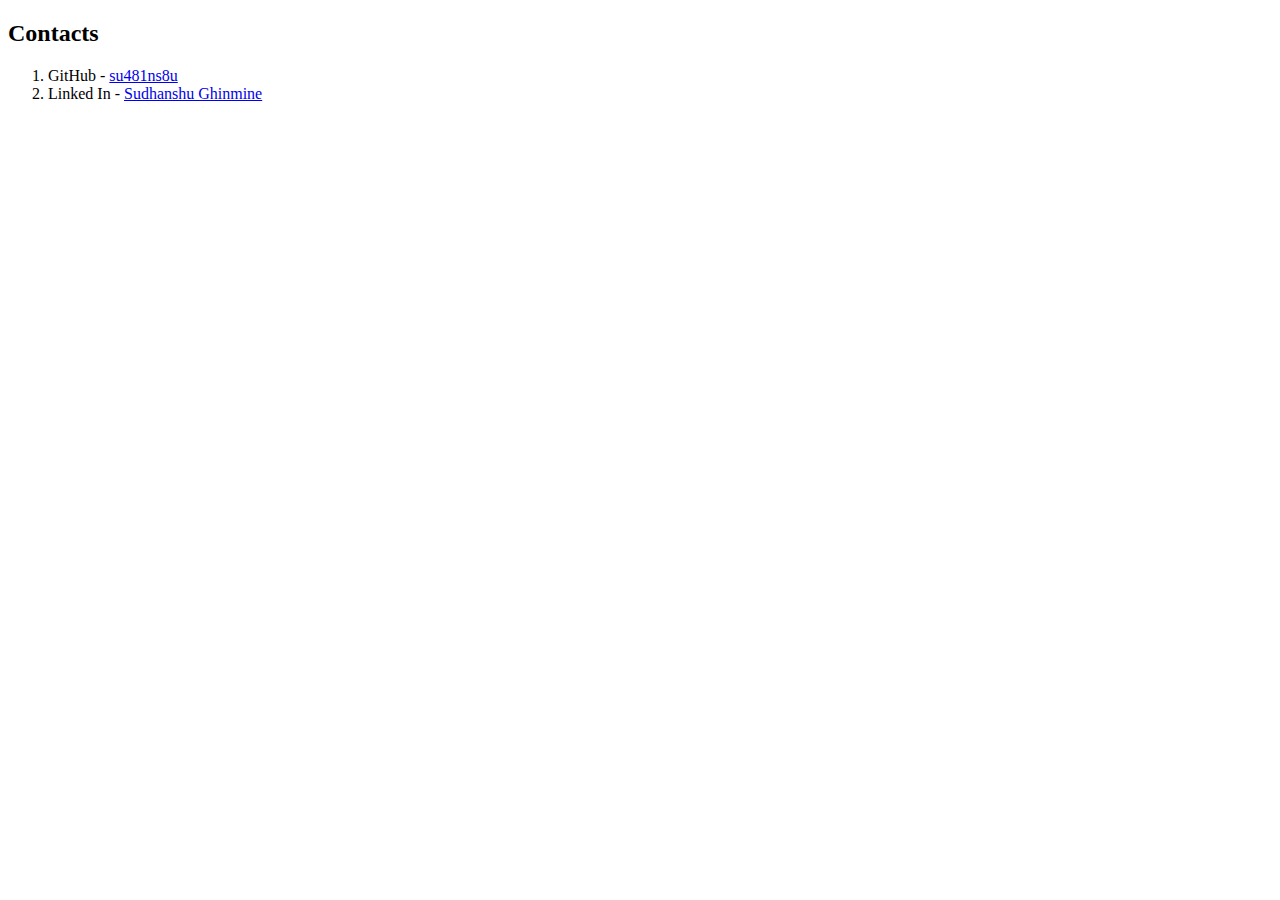
==== contacts.html @ 32cd9e45 "ADDED: profile image and hobbies and contacts pages" ====
<!DOCTYPE html>
<html lang="en">
<head>
    <meta charset="UTF-8">
    <meta http-equiv="X-UA-Compatible" content="IE=edge">
    <meta name="viewport" content="width=device-width, initial-scale=1.0">
    <title>Contact Details</title>
</head>
<body>
    <h2>Contacts</h2>
    <ol>
        <li>GitHub - <a href="https://github.com/su481ns8u">su481ns8u</a></li>
        <li>Linked In - <a href="https://www.linkedin.com/in/sudhanshu-ghinmine-514b1b17b/">Sudhanshu Ghinmine</a></li>
    </ol>
</body>
</html>
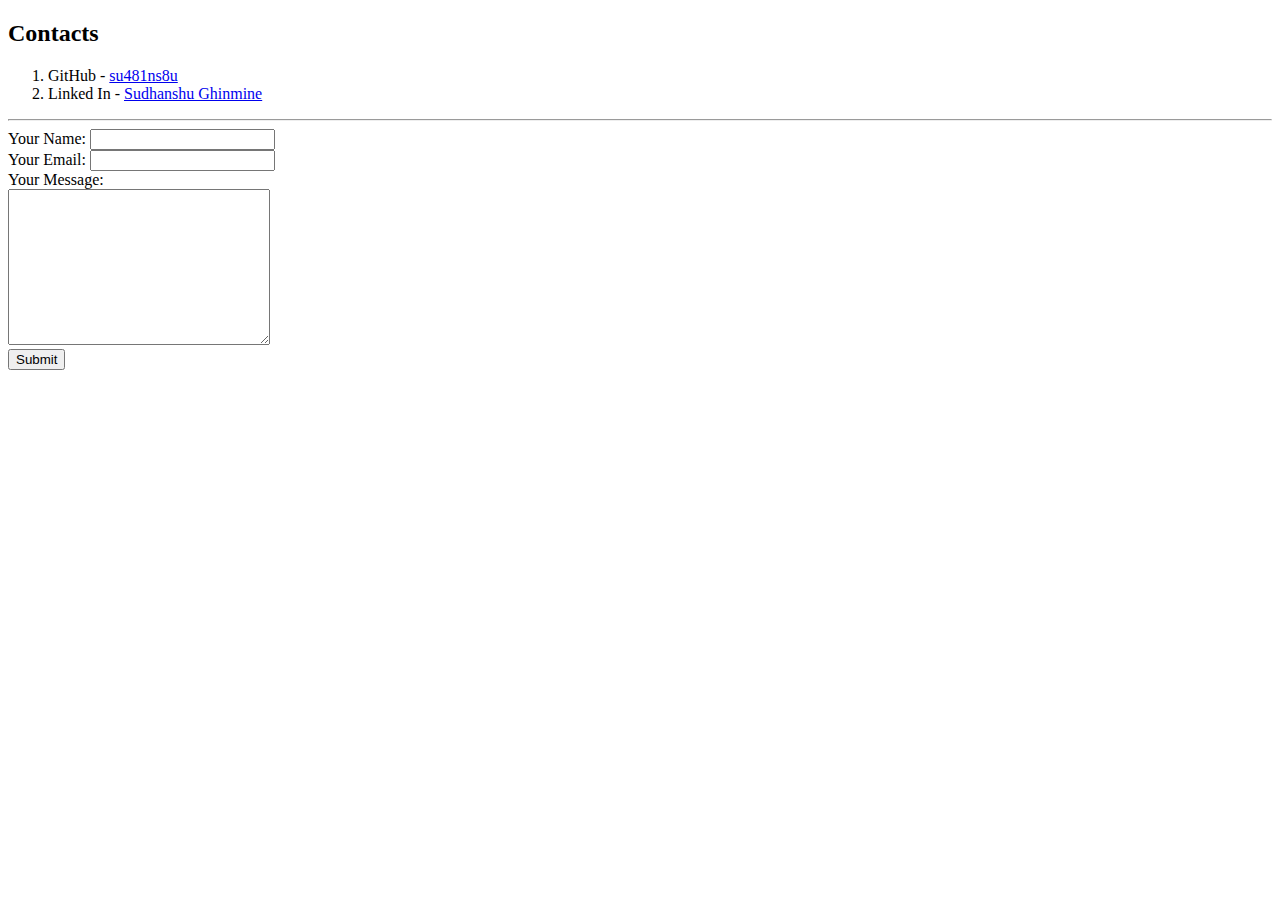
==== commit 4df3ff60: "ADDED Table structure and form" ====
--- a/contacts.html
+++ b/contacts.html
@@ -12,5 +12,18 @@
         <li>GitHub - <a href="https://github.com/su481ns8u">su481ns8u</a></li>
         <li>Linked In - <a href="https://www.linkedin.com/in/sudhanshu-ghinmine-514b1b17b/">Sudhanshu Ghinmine</a></li>
     </ol>
+    <hr>
+    <form action="mailto:sghinmine311@gmail.com" method="POST" enctype="text/plain">
+        <label for="">Your Name: </label>
+        <input type="text" name="yourName">
+        <br>
+        <label for="">Your Email: </label>
+        <input type="email" name="yourEmail">
+        <br>
+        <label for="">Your Message: </label><br>
+        <textarea name="yourMessage" id="" cols="30" rows="10"></textarea>
+        <br>
+        <input type="submit" name="">
+    </form>
 </body>
 </html>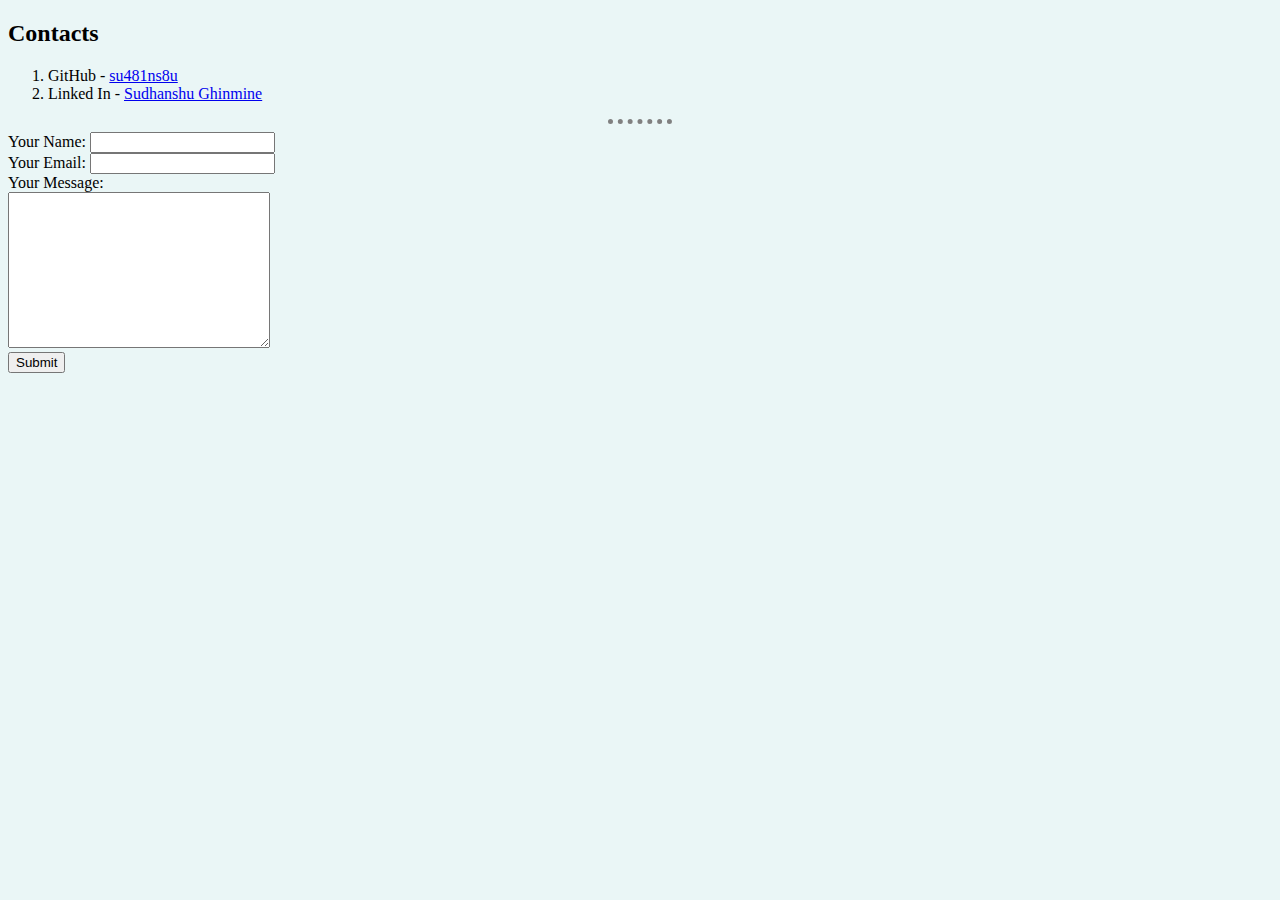
==== commit 1872bae6: "ADDED Styles to site" ====
--- a/contacts.html
+++ b/contacts.html
@@ -5,6 +5,7 @@
     <meta http-equiv="X-UA-Compatible" content="IE=edge">
     <meta name="viewport" content="width=device-width, initial-scale=1.0">
     <title>Contact Details</title>
+    <link rel="stylesheet" href="./css/styles.css">
 </head>
 <body>
     <h2>Contacts</h2>
--- a/css/styles.css
+++ b/css/styles.css
@@ -0,0 +1,14 @@
+body {
+    background-color: #EAF6F6;
+}
+
+hr {
+    border-style: dotted none none none;
+    width: 5%;
+    border-color: gray;
+    border-width: 5px;
+}
+
+h1, h3 {
+    color: #66BFBF;
+}
